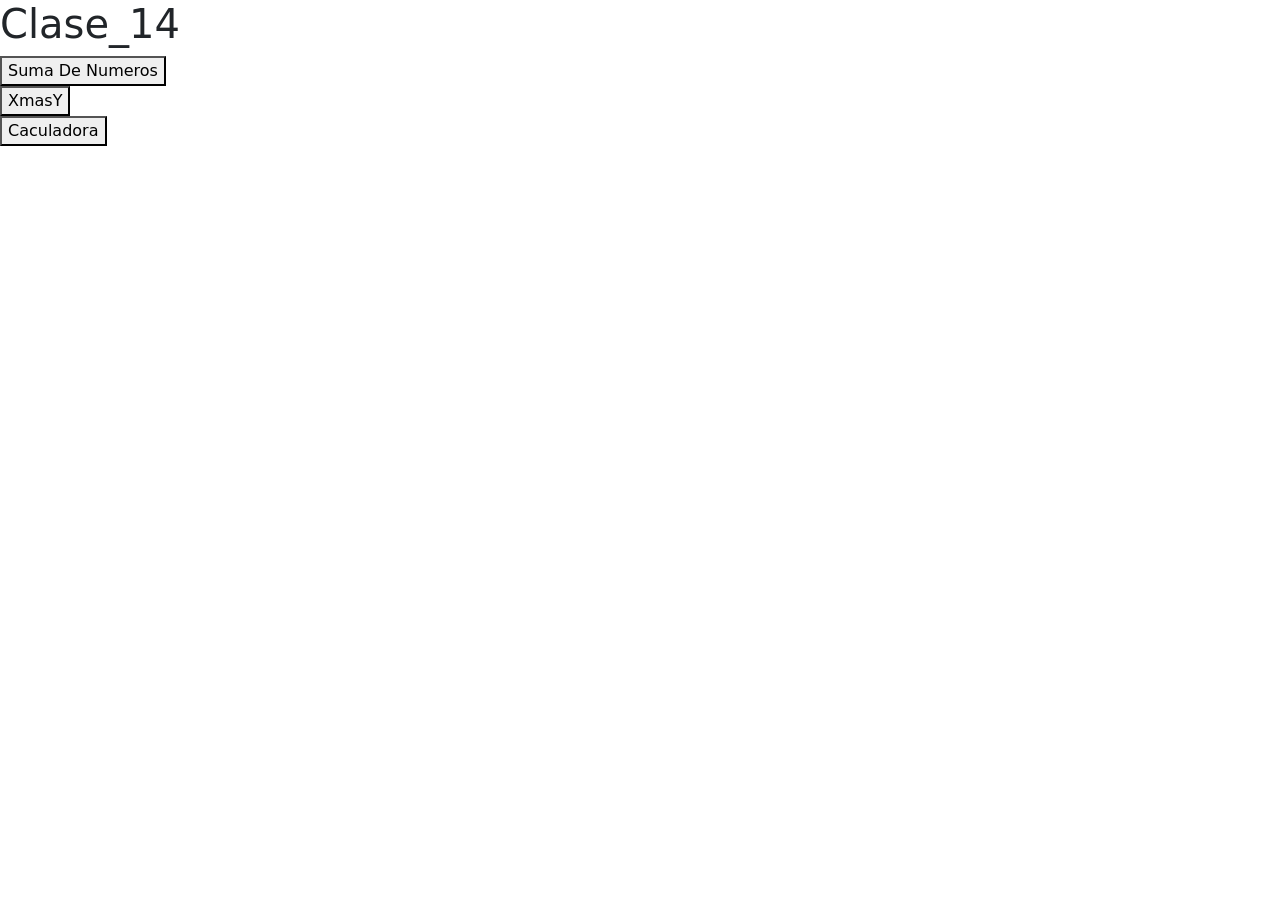
==== Index.html @ d70feec2 "Ahora empezamos con lo me que gusta de verdad" ====
<!DOCTYPE html>
<html lang="en">
<head>
    <meta charset="UTF-8">
    <meta http-equiv="X-UA-Compatible" content="IE=edge">
    <meta name="viewport" content="width=device-width, initial-scale=1.0">
    <title>Java</title>
    <!--<script src="./js/Variables.js"></script>-->
    <script src="./js/Funciones.js"></script>
    <link href="https://cdn.jsdelivr.net/npm/bootstrap@5.0.2/dist/css/bootstrap.min.css" rel="stylesheet" integrity="sha384-EVSTQN3/azprG1Anm3QDgpJLIm9Nao0Yz1ztcQTwFspd3yD65VohhpuuCOmLASjC" crossorigin="anonymous">
</head>
<body>
    <main>
        <h1>
            Clase_14
        </h1>
        <button onclick="alert(SumaNumeros(9.8))">
            Suma De Numeros
        </button>
        <br>
        <button onclick="alert(XmasY(prompt('Ingrese el valor de X:'),prompt('Ingrese el valor de Y:')))">
            XmasY
        </button>
        <br>
        <button onclick="calcular()">
            Caculadora
        </button>
    </main>
</body>
</html>
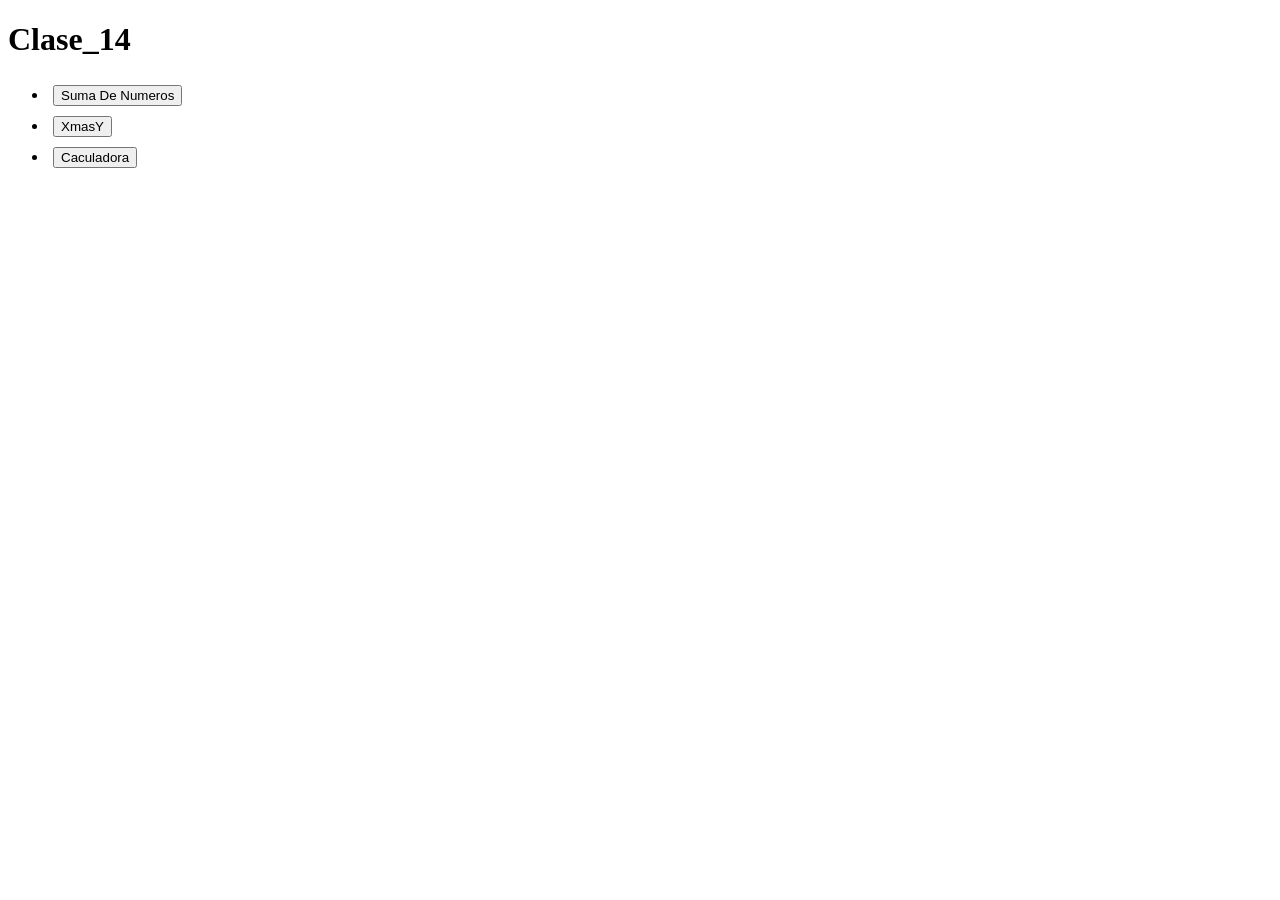
==== commit eda3c0c5: "Esto se pone lindo" ====
--- a/Index.html
+++ b/Index.html
@@ -7,24 +7,30 @@
     <title>Java</title>
     <!--<script src="./js/Variables.js"></script>-->
     <script src="./js/Funciones.js"></script>
-    <link href="https://cdn.jsdelivr.net/npm/bootstrap@5.0.2/dist/css/bootstrap.min.css" rel="stylesheet" integrity="sha384-EVSTQN3/azprG1Anm3QDgpJLIm9Nao0Yz1ztcQTwFspd3yD65VohhpuuCOmLASjC" crossorigin="anonymous">
+    <link rel="stylesheet" href="./styiles.css">
 </head>
 <body>
     <main>
         <h1>
             Clase_14
         </h1>
-        <button onclick="alert(SumaNumeros(9.8))">
-            Suma De Numeros
-        </button>
-        <br>
-        <button onclick="alert(XmasY(prompt('Ingrese el valor de X:'),prompt('Ingrese el valor de Y:')))">
-            XmasY
-        </button>
-        <br>
-        <button onclick="calcular()">
-            Caculadora
-        </button>
+        <ul>
+            <li>
+                <button onclick="alert(SumaNumeros(9.8))">
+                    Suma De Numeros
+                </button>
+            </li>
+            <li>
+                <button onclick="alert(XmasY(prompt('Ingrese el valor de X:'),prompt('Ingrese el valor de Y:')))">
+                    XmasY
+                </button>
+            </li>
+            <li>
+                <button onclick="calcular()">
+                    Caculadora
+                </button>
+            </li>
+        </ul>
     </main>
 </body>
 </html>
--- a/styiles.css
+++ b/styiles.css
@@ -0,0 +1,4 @@
+ul li{
+    padding: 5px;
+    font-weight: bold;
+}
